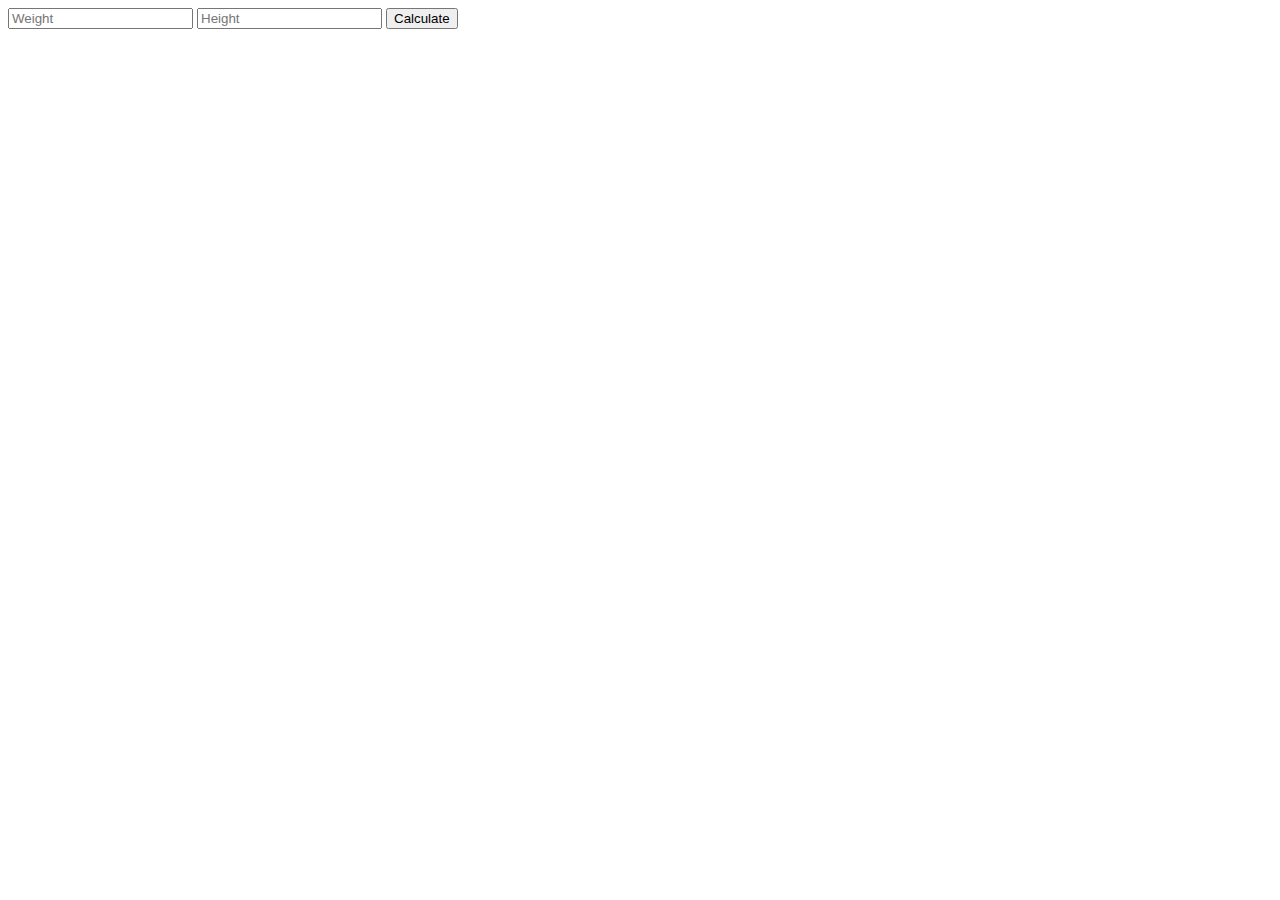
==== index.html @ 85c66ba6 "created index html & set up Sinatra" ====
<!DOCTYPE html>
<html>
  <head>
    <meta charset="utf-8">
    <title>BMI Calcuator</title>
    <script src="src/person.js"></script>
    <script src="src/bmi_calculator.js"></script>
    <script src="https://code.jquery.com/jquery-2.1.4.js"></script>
  </head>
  <body>
    <form>
      <input type="text" id="weight" placeholder="Weight">
      <input type="text" id="height" placeholder="Height">
      <input type="button" id="calculate" value="Calculate">
    </form>
    <div>
      <span id="display_value"></span>
      <span id="display_message"></span>
    </div>
    <script type="text/javascript">
      $(document).ready(function () {
        $('#calculate').click(function () {
          var w = parseFloat($('#weight').val());
          var h = parseFloat($('#height').val());
          var person = new Person({weight: w, height: h});
          person.calculate_bmi();
          $('#display_value').html('Your BMI is ' + person.bmiValue);
          $('#display_message').html('and you are '+ person.bmiMessage);
        });
      });
    </script>
  </body>


</html>
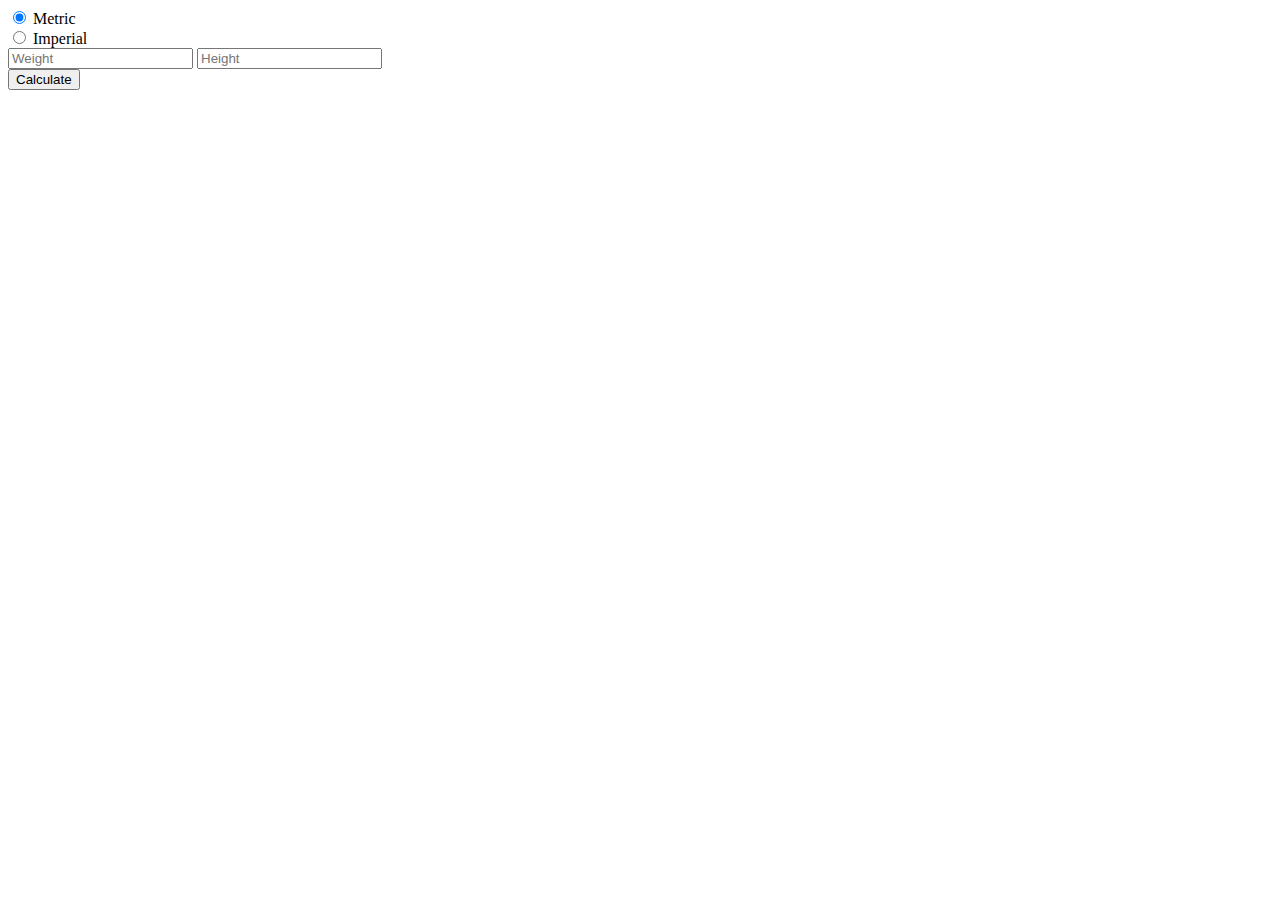
==== commit ecc5b99e: "added imperial method" ====
--- a/index.html
+++ b/index.html
@@ -1,35 +1,39 @@
 <!DOCTYPE html>
 <html>
-  <head>
-    <meta charset="utf-8">
-    <title>BMI Calcuator</title>
-    <script src="src/person.js"></script>
-    <script src="src/bmi_calculator.js"></script>
-    <script src="https://code.jquery.com/jquery-2.1.4.js"></script>
-  </head>
-  <body>
+
+<head>
+  <meta charset="utf-8">
+  <title>BMI Calcuator</title>
+  <script src="https://code.jquery.com/jquery-2.1.4.js"></script>
+  <script src="src/person.js"></script>
+  <script src="src/bmi_calculator.js"></script>
+  <script src="src/bmi_ui.js"></script>
+</head>
+
+<body>
+  <div>
     <form>
+      <input type="radio" name="measurement" id="metric" value="metric" checked="yes"> Metric<br>
+      <input type="radio" name="measurement" id="imperial" value="imperial"> Imperial<br>
+    </form>
+  </div>
+  <form>
+    <div class="metric bmi">
       <input type="text" id="weight" placeholder="Weight">
       <input type="text" id="height" placeholder="Height">
-      <input type="button" id="calculate" value="Calculate">
-    </form>
-    <div>
-      <span id="display_value"></span>
-      <span id="display_message"></span>
     </div>
-    <script type="text/javascript">
-      $(document).ready(function () {
-        $('#calculate').click(function () {
-          var w = parseFloat($('#weight').val());
-          var h = parseFloat($('#height').val());
-          var person = new Person({weight: w, height: h});
-          person.calculate_bmi();
-          $('#display_value').html('Your BMI is ' + person.bmiValue);
-          $('#display_message').html('and you are '+ person.bmiMessage);
-        });
-      });
-    </script>
-  </body>
+    <div class="imperial bmi">
+      <input type="text" id="weight_lb" placeholder="Weight lbs">
+      <input type="text" id="height_ft" placeholder="Height feet">
+      <input type="text" id="height_in" placeholder="Height inches">
+    </div>
+    <input type="button" id="calculate" value="Calculate">
+  </form>
+  <div>
+    <span id="display_value"></span>
+    <span id="display_message"></span>
+  </div>
+</body>
 
 
 </html>
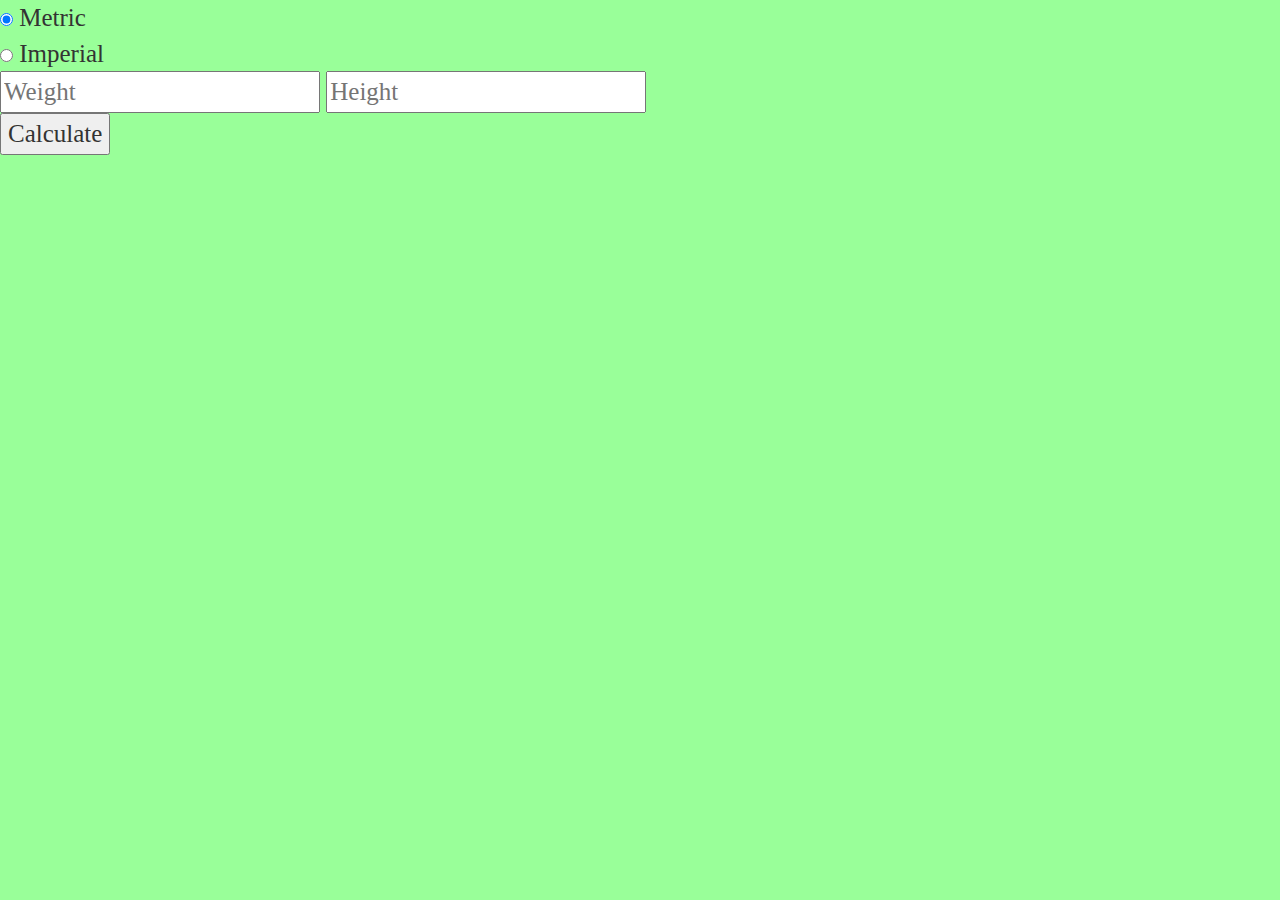
==== commit 7e709cfd: "added some css and bootstrap" ====
--- a/index.html
+++ b/index.html
@@ -8,6 +8,8 @@
   <script src="src/person.js"></script>
   <script src="src/bmi_calculator.js"></script>
   <script src="src/bmi_ui.js"></script>
+  <link rel="stylesheet" href="https://maxcdn.bootstrapcdn.com/bootstrap/3.3.7/css/bootstrap.min.css" integrity="sha384-BVYiiSIFeK1dGmJRAkycuHAHRg32OmUcww7on3RYdg4Va+PmSTsz/K68vbdEjh4u" crossorigin="anonymous">
+  <link rel="stylesheet" type="text/css" href="assets/style.css">
 </head>
 
 <body>
--- a/assets/style.css
+++ b/assets/style.css
@@ -0,0 +1,5 @@
+body {
+  background-color: #99ff99;
+  font-family: serif;
+  font-size: 25px
+}
